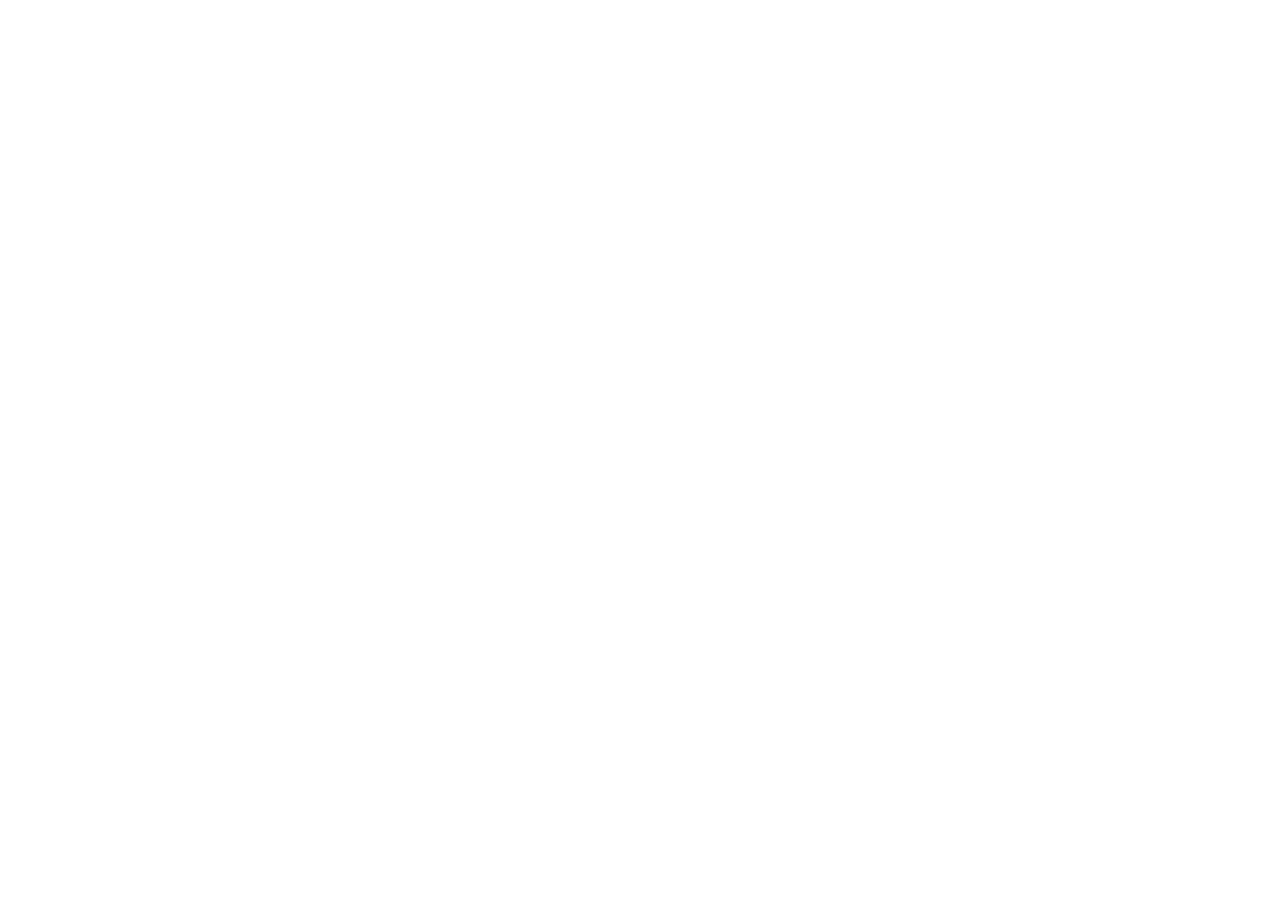
==== index.html @ f929335e "added link" ====
<!DOCTYPE html>
<html lang="en">
<head>
    <meta charset="UTF-8">
    <meta name="viewport" content="width=device-width, initial-scale=1.0">
    <title>jensen Y11 Portfolio</title>
</head>
<body>
    
</body>
</html>
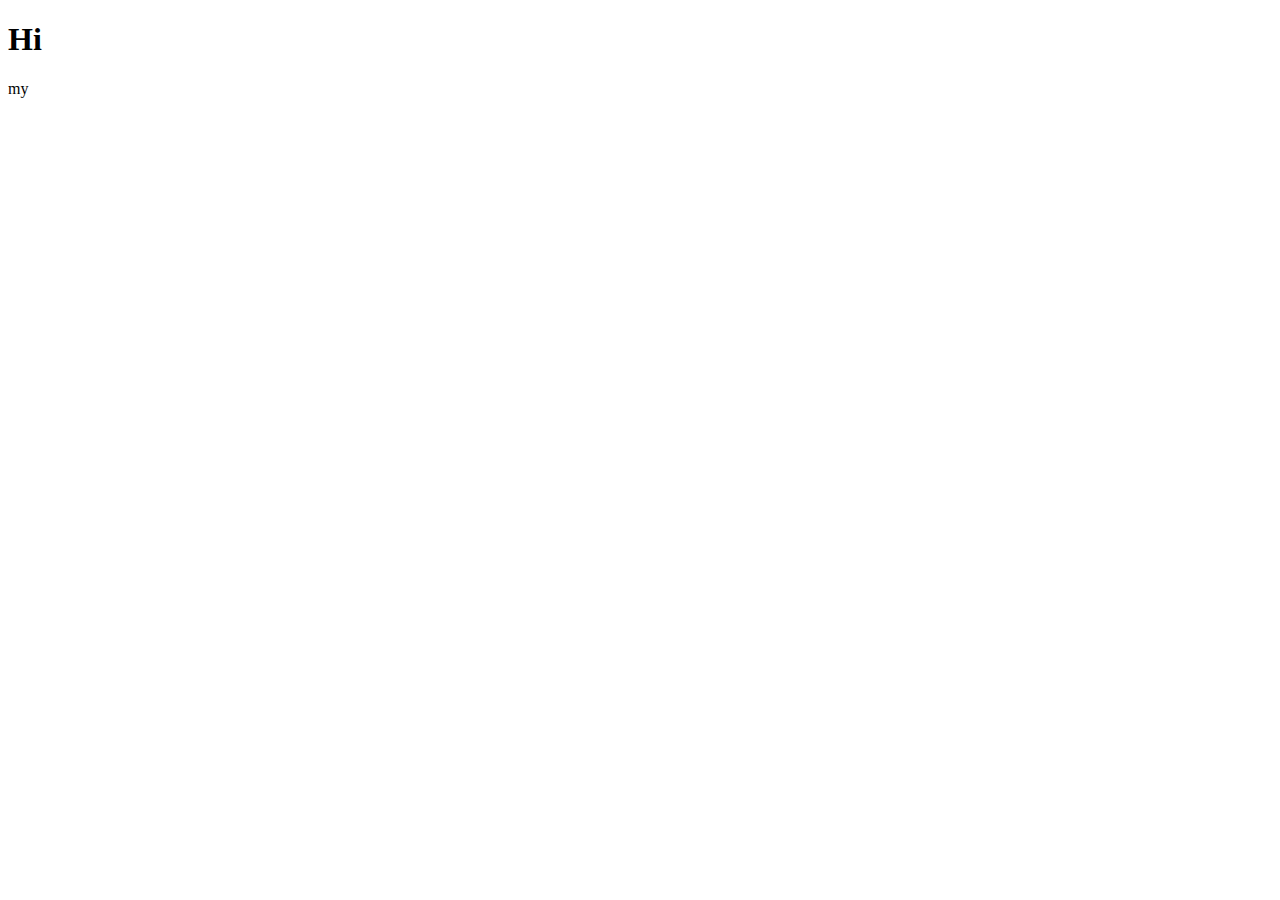
==== commit ce72d2ed: "changed html" ====
--- a/index.html
+++ b/index.html
@@ -6,6 +6,9 @@
     <title>jensen Y11 Portfolio</title>
 </head>
 <body>
+
+    <h1>Hi</h1>
+    <p>my</p>
     
 </body>
 </html>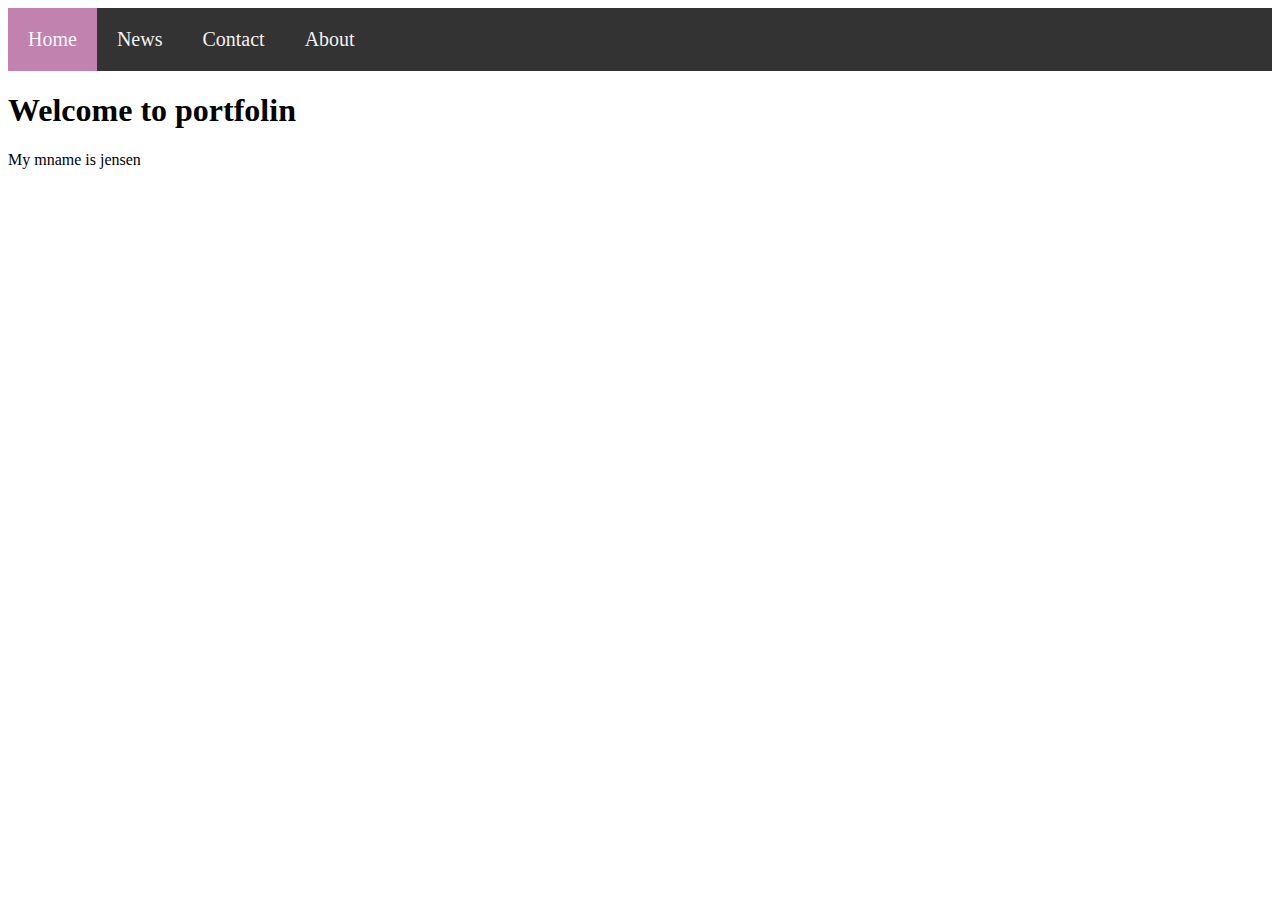
==== commit 2ee689df: "Navigation Bar" ====
--- a/index.html
+++ b/index.html
@@ -4,11 +4,19 @@
     <meta charset="UTF-8">
     <meta name="viewport" content="width=device-width, initial-scale=1.0">
     <title>jensen Y11 Portfolio</title>
+    <link rel="stylesheet" href="style.css">
 </head>
 <body>
 
-    <h1>Hi</h1>
-    <p>my</p>
+    <div class="topnav">
+        <a class="active" href="#home">Home</a>
+        <a href="#news">News</a>
+        <a href="#contact">Contact</a>
+        <a href="#about">About</a>
+      </div>
+
+    <h1>Welcome to portfolin</h1>
+    <p>My mname is jensen</p>
     
 </body>
 </html>--- a/style.css
+++ b/style.css
@@ -0,0 +1,27 @@
+/* Add a black background color to the top navigation */
+.topnav {
+    background-color: #333;
+    overflow: hidden;
+  }
+  
+  /* Style the links inside the navigation bar */
+  .topnav a {
+    float: left;
+    color: #f2f2f2;
+    text-align: center;
+    padding: 20px 20px;
+    text-decoration: none;
+    font-size: 20px;
+  }
+  
+  /* Change the color of links on hover */
+  .topnav a:hover {
+    background-color: #e44545;
+    color: rgb(20, 150, 193);
+  }
+  
+  /* Add a color to the active/current link */
+  .topnav a.active {
+    background-color: #c182b0;
+    color: rgb(246, 246, 246);
+  }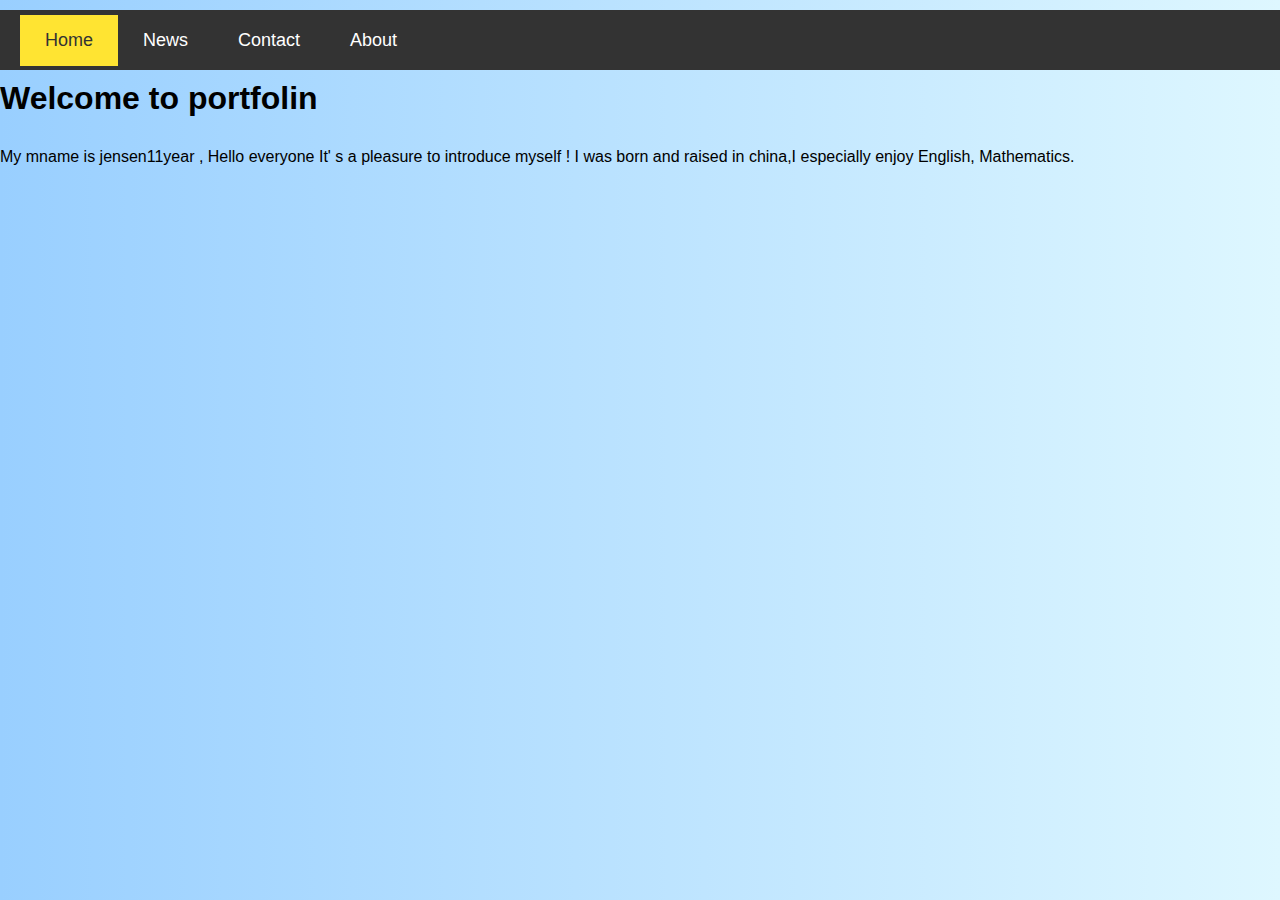
==== commit 4b9873f2: "new navbar" ====
--- a/index.html
+++ b/index.html
@@ -10,13 +10,15 @@
 
     <div class="topnav">
         <a class="active" href="#home">Home</a>
-        <a href="#news">News</a>
+        <a href="news.html">News</a>
         <a href="#contact">Contact</a>
         <a href="#about">About</a>
       </div>
 
     <h1>Welcome to portfolin</h1>
-    <p>My mname is jensen</p>
+    <p>     My mname  is jensen11year , Hello everyone It' s a pleasure to introduce myself  !
+        I was born and raised in china,I especially enjoy English, Mathematics.
+    </p>
     
 </body>
 </html>--- a/style.css
+++ b/style.css
@@ -1,27 +1,80 @@
 /* Add a black background color to the top navigation */
 .topnav {
-    background-color: #333;
-    overflow: hidden;
+  background-color: #333;
+  overflow: hidden;
+  display: flex;
+  justify-content: flex-start;
+  align-items: center;
+  padding: 0 20px;
+  height: 60px;
+}
+
+/* Style the links inside the navigation bar */
+.topnav a {
+  color: #ffffff;
+  text-align: center;
+  padding: 15px 25px;  /* Adjusted padding for better spacing */
+  text-decoration: none;
+  font-size: 18px;
+  transition: background-color 0.3s ease, transform 0.3s ease; /* Smooth transition for hover effects */
+  display: inline-block;  /* Ensures proper spacing and alignment */
+}
+
+/* Hover effect for the links */
+.topnav a:hover {
+  background-color: #e44545;
+  color: rgb(0, 0, 0);
+  font-weight: bold;
+  border-radius: 5px;
+  transform: scale(1.05);  /* Subtle zoom effect on hover */
+}
+
+/* Add a color to the active/current link */
+.topnav a.active {
+  background-color: #ffe432;
+  color: #333;
+}
+
+/* Style the body with a linear gradient background */
+body {
+  background: linear-gradient(to right, #99cfff, #def7ff); /* Gradient from blue to cyan */
+  margin: 0;
+  font-family: Arial, sans-serif;
+  min-height: 100vh;  /* Ensure the body takes up at least the full height of the viewport */
+  display: flex;
+  flex-direction: column;
+  justify-content: flex-start;
+}
+
+/* Optional: Add some spacing to the body content */
+body > * {
+  margin-top: 10px;
+}
+
+/* Page section styling */
+.section {
+  padding: 40px;
+  margin: 20px;
+  background-color: #fff;
+  border-radius: 8px;
+  box-shadow: 0 4px 8px rgba(0, 0, 0, 0.1);
+}
+
+/* Add responsiveness for smaller screen sizes */
+@media (max-width: 768px) {
+  /* Adjust topnav layout on smaller screens */
+  .topnav {
+    padding: 0 10px;
+    height: 50px;
   }
-  
-  /* Style the links inside the navigation bar */
+
   .topnav a {
-    float: left;
-    color: #f2f2f2;
-    text-align: center;
-    padding: 20px 20px;
-    text-decoration: none;
-    font-size: 20px;
+    font-size: 16px;
+    padding: 12px 20px;
   }
-  
-  /* Change the color of links on hover */
-  .topnav a:hover {
-    background-color: #e44545;
-    color: rgb(20, 150, 193);
+
+  /* Make the logo smaller on mobile devices */
+  .topnav .logo {
+    height: 30px;
   }
-  
-  /* Add a color to the active/current link */
-  .topnav a.active {
-    background-color: #c182b0;
-    color: rgb(246, 246, 246);
-  }+}
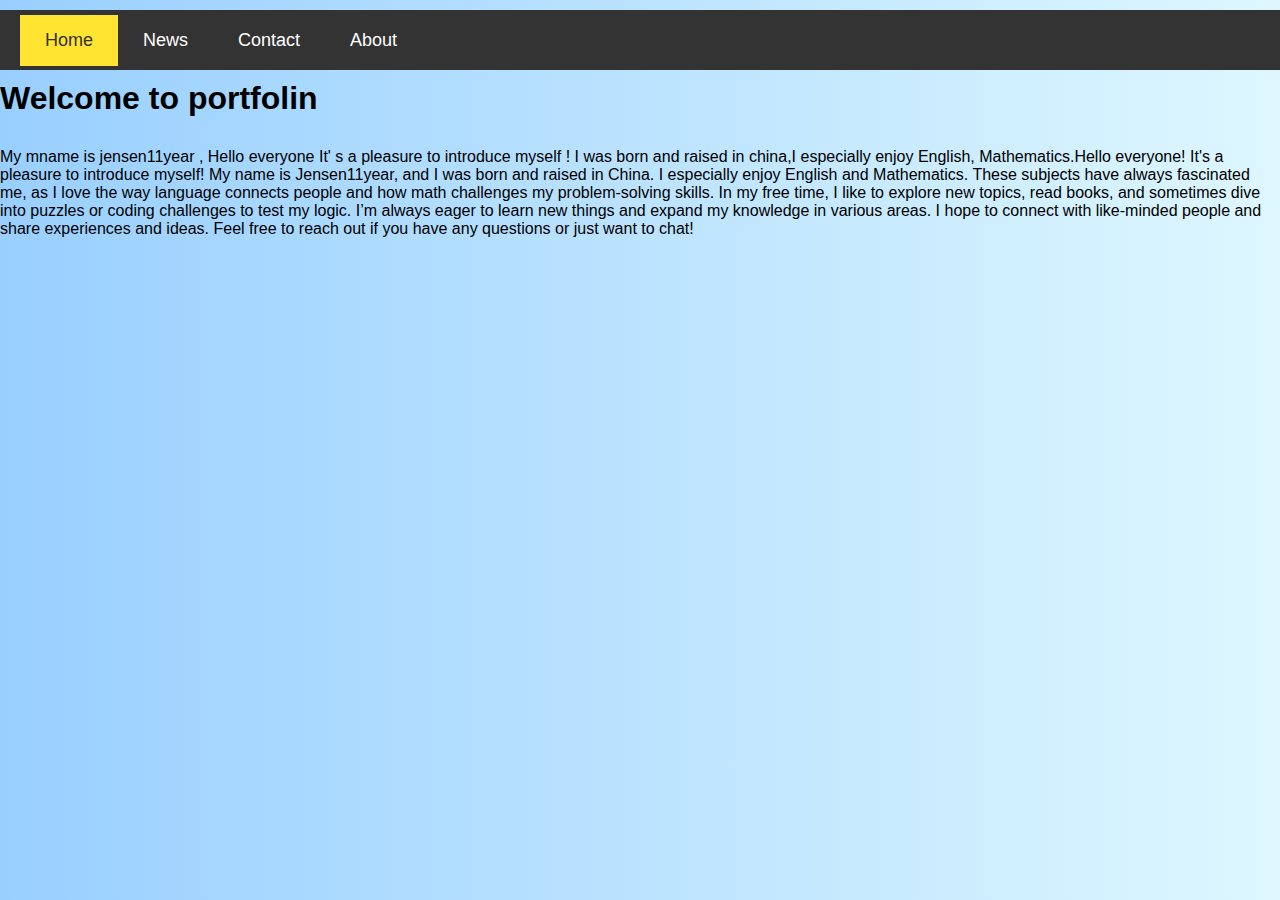
==== commit 84d4d453: "hi" ====
--- a/index.html
+++ b/index.html
@@ -17,7 +17,11 @@
 
     <h1>Welcome to portfolin</h1>
     <p>     My mname  is jensen11year , Hello everyone It' s a pleasure to introduce myself  !
-        I was born and raised in china,I especially enjoy English, Mathematics.
+         I was born and raised in china,I especially enjoy English, Mathematics.Hello everyone! It's a pleasure to introduce myself! My name is Jensen11year, and I was born and raised in China. I especially enjoy English and Mathematics. These subjects have always fascinated me, as I love the way language connects people and how math challenges my problem-solving skills.
+
+         In my free time, I like to explore new topics, read books, and sometimes dive into puzzles or coding challenges to test my logic. I’m always eager to learn new things and expand my knowledge in various areas.
+        
+         I hope to connect with like-minded people and share experiences and ideas. Feel free to reach out if you have any questions or just want to chat!
     </p>
     
 </body>
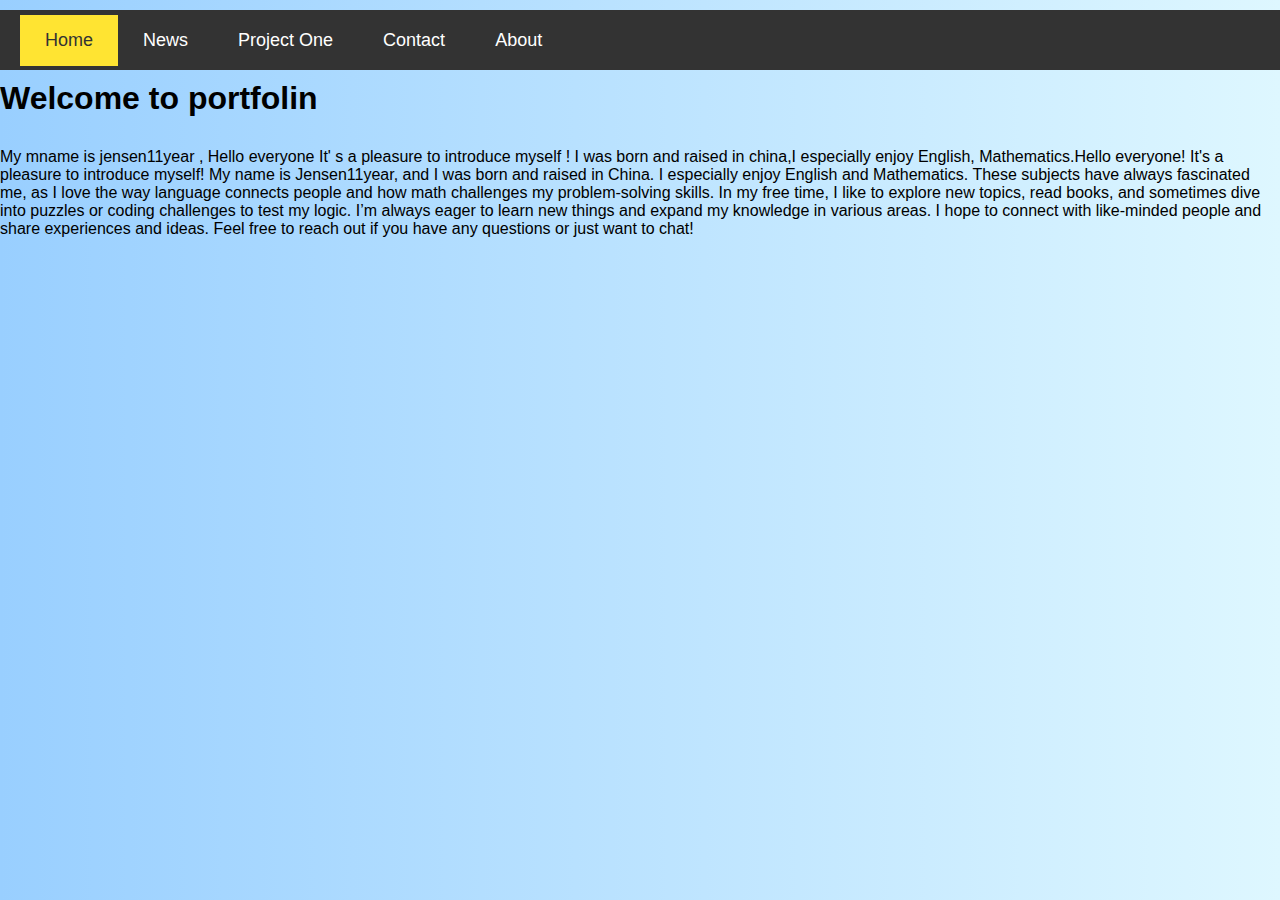
==== commit c99096b6: "save" ====
--- a/index.html
+++ b/index.html
@@ -9,8 +9,9 @@
 <body>
 
     <div class="topnav">
-        <a class="active" href="#home">Home</a>
+        <a class="active" href="index.html">Home</a>
         <a href="news.html">News</a>
+        <a href="Project1.html">Project One</a>
         <a href="#contact">Contact</a>
         <a href="#about">About</a>
       </div>
